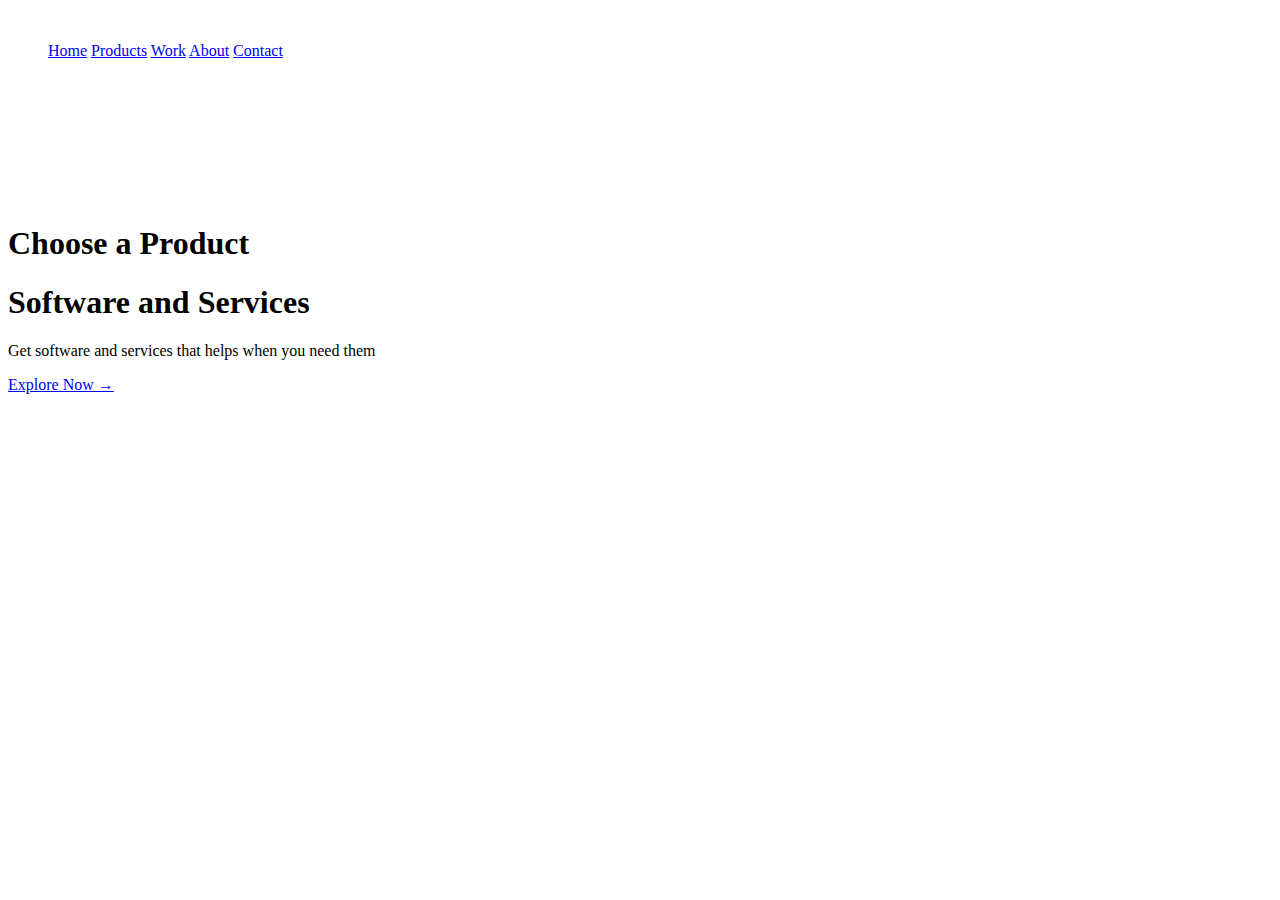
==== index.html @ a4deed0a "Added files" ====
<!DOCTYPE html>
    <html lang="en">
    <head>
        <meta charset="UTF-8">
        <meta http-equiv="X-UA-Compatible" content="IE=edge">
        <meta name="viewport" content="width=device-width, initial-scale=1.0">
        <title>Bjerkerud</title>
        <link rel="stylesheet" href="css/stylesheet.css">
       
    </head>
    <body>
     
        <div class="header">
            <div class="container">
                <!-- navbar -->
                <div class="navbar">
                    <div class="logo">
                        <img src="image/logo.png" alt="">
                    </div>
     
                    <nav>
                        <ul>
                            <a href="index.html">Home</a>
                            <a href="products2.html">Products</a>
                            <a href="work.html">Work</a>
                            <a href="about.html">About</a>
                            <a href="contact.html">Contact</a>
                        </ul>
                    </nav>
     
                </div>
                <!-- end navbar -->
                <div class="row" style="padding-top: 8rem;">
     
                    <!-- left text -->
                    <div class="col-2">
                        <h1>Choose a Product</h1>
                        <h1 class="text_info" >Software and Services</h1>
                        <p class="text_para" >Get software and services that helps when you need them </p> 
                        <a href="products2.html" class="btn" >Explore Now  &#8594</a>            
     
                    </div>
     
                    <!-- end left text -->
     
                    <!-- right image -->
                    <div class="col-2">
                        <img src="image/card_01.png" alt="">
                    </div>
                </div>
                
            </div>    
        </div>
        <br>
        <br>
        <br>
        <br>
        <br>
        <br>
        <br>
        <br>
        <br>
        <br>
        <br>
        <br>
        <br>
        <footer>
               <center style="color: white;">Copyright 2023 Bjerkerud. All Rights Reserved.</center> 
            </footer>
    </body>
   
    </html>
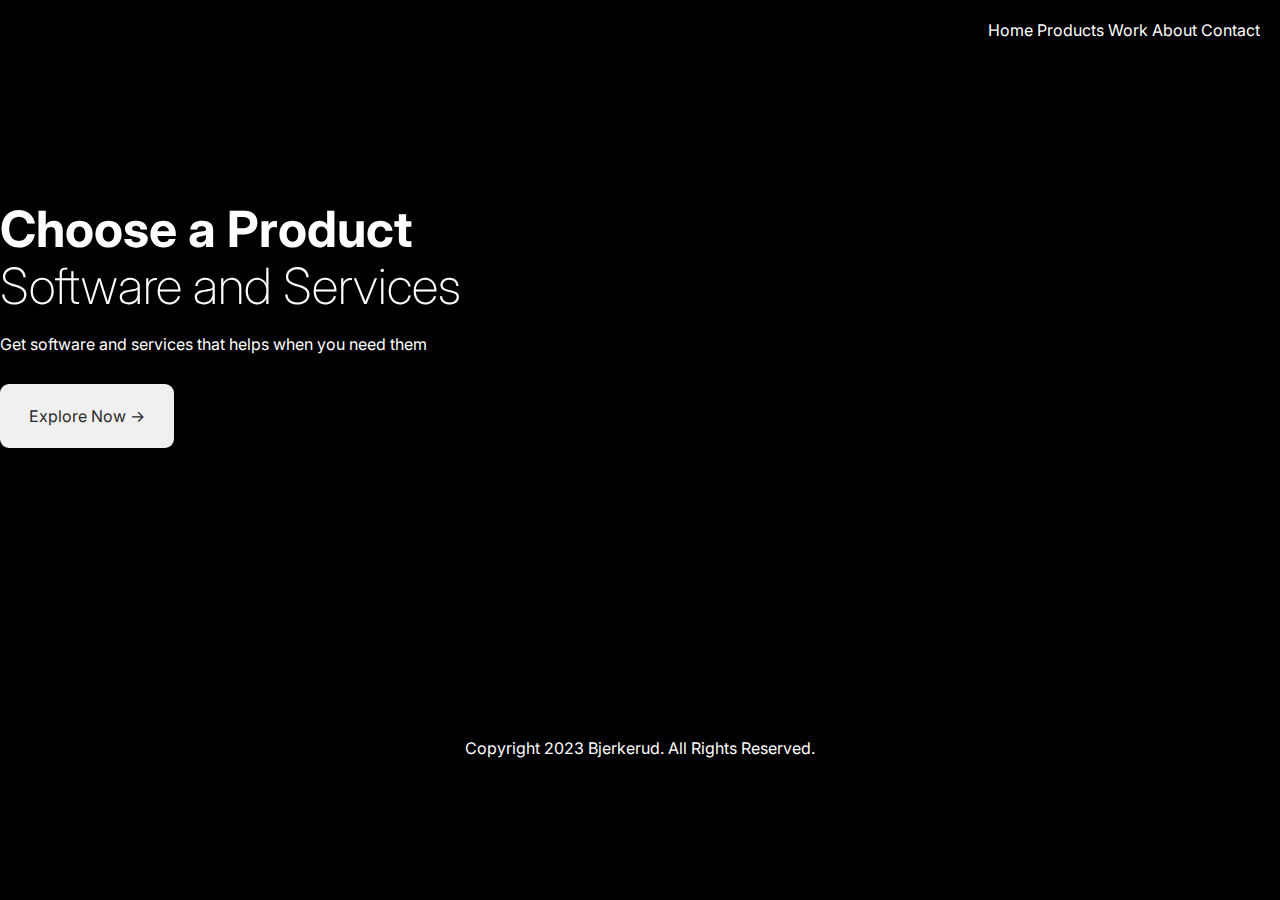
==== commit f3441f27: "Added live chat" ====
--- a/index.html
+++ b/index.html
@@ -64,6 +64,41 @@
         <br>
         <br>
         <br>
+        <!--Use the below code snippet to provide real time updates to the live chat plugin without the need of copying and paste each time to your website when changes are made via PBX-->
+<call-us-selector phonesystem-url="https://1558.3cx.cloud" party="bjerkerud"></call-us-selector>
+ 
+<!--Incase you don't want real time updates to the live chat plugin when options are changed, use the below code snippet. Please note that each time you change the settings you will need to copy and paste the snippet code to your website--> 
+<!--<call-us 
+phonesystem-url="https://1558.3cx.cloud" 
+style="position:fixed;font-size:16px;line-height:17px;z-index: 99999;right: 20px; bottom: 20px;" 
+id="wp-live-chat-by-3CX" 
+minimized="true" 
+animation-style="noanimation" 
+party="bjerkerud" 
+minimized-style="bubbleright" 
+allow-call="true" 
+allow-video="false" 
+allow-soundnotifications="true" 
+enable-mute="true" 
+enable-onmobile="true" 
+offline-enabled="true" 
+enable="true" 
+ignore-queueownership="true" 
+authentication="both" 
+show-operator-actual-name="true" 
+aknowledge-received="true" 
+gdpr-enabled="false" 
+message-userinfo-format="both" 
+message-dateformat="both" 
+lang="en" 
+button-icon-type="default" 
+greeting-visibility="none" 
+greeting-offline-visibility="none" 
+chat-delay="2000" 
+enable-direct-call="true" 
+enable-ga="false" 
+></call-us>--> 
+<script defer src="https://downloads-global.3cx.com/downloads/livechatandtalk/v1/callus.js" id="tcx-callus-js" charset="utf-8"></script>
         <footer>
                <center style="color: white;">Copyright 2023 Bjerkerud. All Rights Reserved.</center> 
             </footer>
--- a/css/stylesheet.css
+++ b/css/stylesheet.css
@@ -0,0 +1,124 @@
+@import url('https://fonts.googleapis.com/css2?family=Inter:wght@100;200;300;400;500;600;700;800;900&family=Open+Sans:ital,wght@0,300;0,400;0,500;0,600;0,700;0,800;1,300;1,400;1,500;1,600;1,700;1,800&display=swap');
+ 
+ 
+*
+{
+    margin: 0;
+    padding: 0;
+    box-sizing: border-box;
+    background: black;
+ 
+}
+ 
+body{
+ 
+    font-family: 'Inter', sans-serif;
+    height: 100vh;
+}
+ 
+.navbar
+{
+    display: flex;
+    align-items: center;
+    padding: 20px;
+    background-color: black;
+}
+ 
+nav{
+    flex: 1;
+    text-align: right;
+    background-color: black;
+}
+ 
+nav ul{
+    display: inline-block;
+    list-style-type: none;
+    background-color: black;
+}
+ 
+nav ul li 
+{
+    display: inline-block;
+    margin-right: 50px;
+    color: black;
+    font-weight: 700;
+}
+ 
+ul li:hover {
+    background: rgb(0, 0, 0);
+    color: black;
+}
+ 
+a{
+    text-decoration: none;
+    color:rgb(255, 255, 255); ;
+}
+ 
+p{
+    color: rgb(0, 0, 0);
+}
+ 
+.container
+{
+    max-width: 1400px;
+    margin: auto;
+    flex-wrap: wrap;
+    justify-content: space-around;
+}
+ 
+.row
+{
+    display: flex;
+    align-items: center;
+    flex-wrap: wrap;
+    justify-content: space-around;
+    bla
+}
+ 
+.col-2
+{
+    flex-basis: 50%;
+    min-width: 300px;
+}
+ 
+.col-2 img {
+    max-width: 100%;
+    padding: 50px 50px;
+}
+ 
+.col-2 h1 {
+    font-size: 50px;
+    line-height: 32px;
+    margin: 25px 0;
+    color: rgb(255, 255, 255);
+}
+ 
+.text_info
+{
+    font-size: 40px;
+    font-weight: 200;
+    color: white;
+}
+ 
+.text_para
+{
+    margin-top: 2rem;
+    border-radius: 10px;
+    color: white;
+}
+ 
+.btn
+{
+    display: inline-block;
+    background: #f0f0f0;
+    color: rgb(41,41,41);
+    padding: 22px 29px;
+    margin: 30px 0;
+    border-radius: 9px;
+}
+ 
+.btn:hover {
+    background: #0004ff;
+    color: white;
+    transition: 0.9s;
+}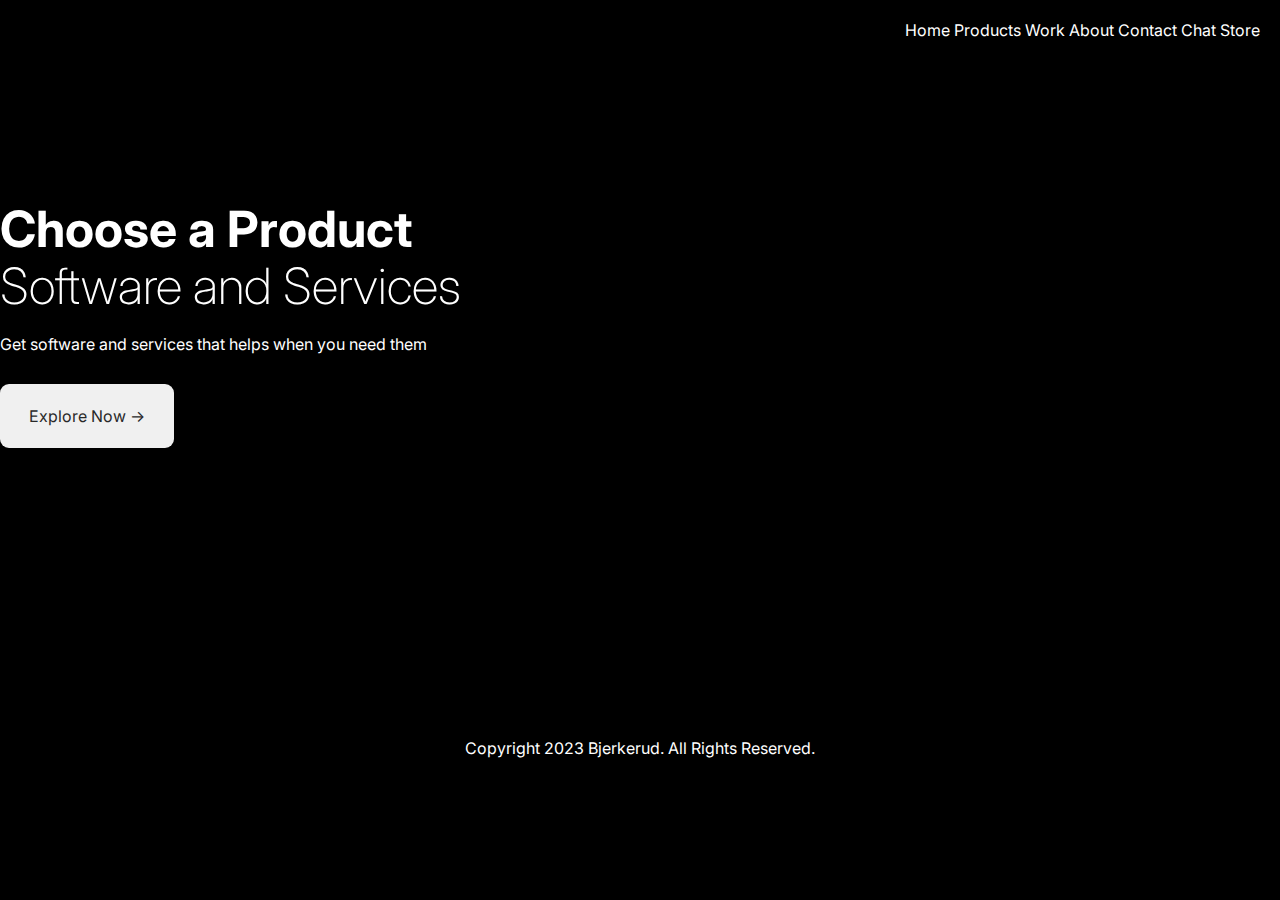
==== commit 0b1e2c76: "Add files via upload" ====
--- a/index.html
+++ b/index.html
@@ -25,6 +25,8 @@
                             <a href="work.html">Work</a>
                             <a href="about.html">About</a>
                             <a href="contact.html">Contact</a>
+                            <a href="chat.html">Chat</a>
+                            <a href="https://store.bjerkerud.no">Store</a>
                         </ul>
                     </nav>
      
